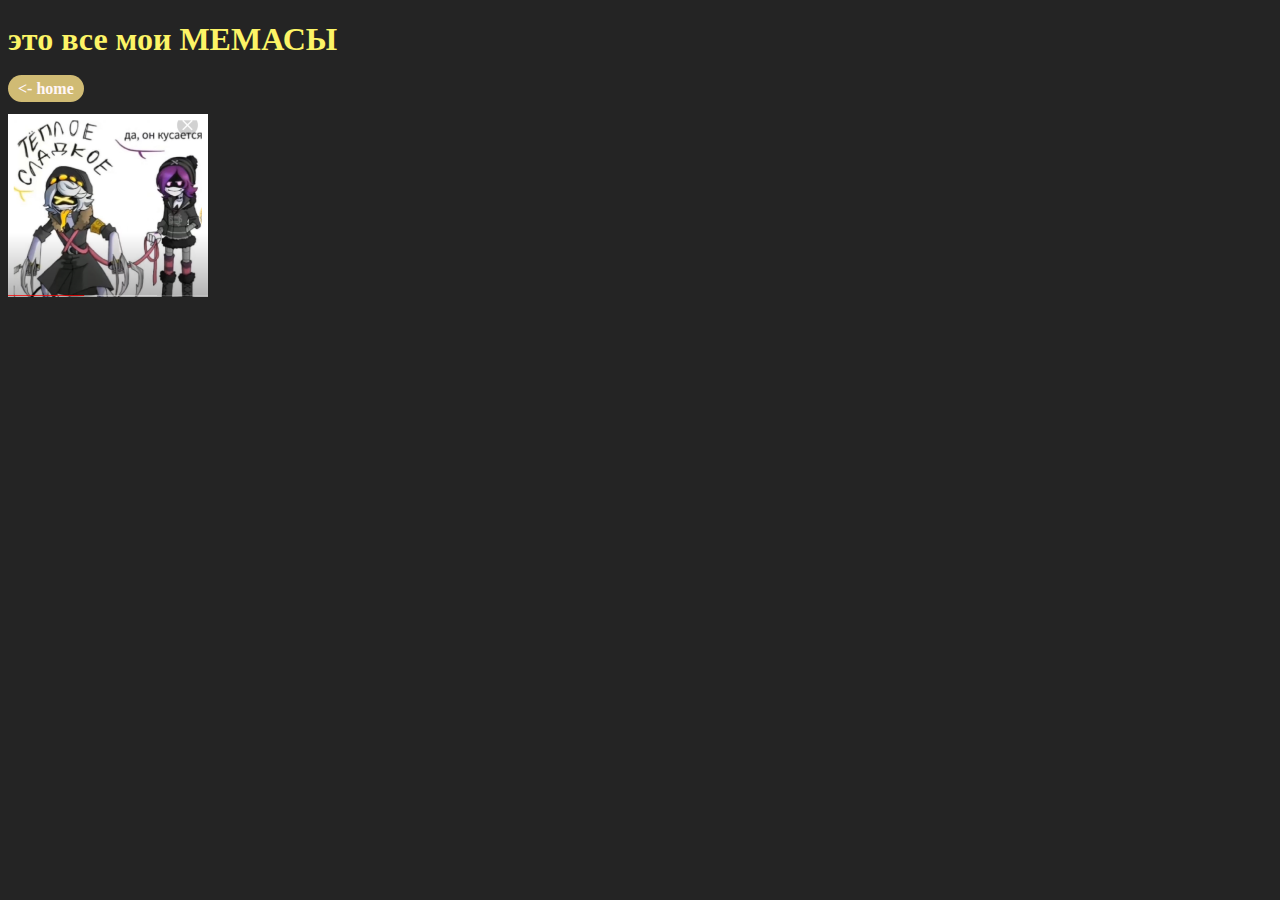
==== memes.html @ 7f5aba78 "Update memes.html" ====
﻿<!DOCTYPE html>

<html>
<head>
    <meta charset="utf-8" />
    <title>
        EFLOFLOP_projects_memes
    </title>
    <link rel="shortcut icon" href="bleki.jpg" />
    <link rel="stylesheet" href="world_stile.css">
</head>
<body>
    <h1>это все мои МЕМАСЫ</h1>
    <a  class="webpage" href="index.html" страница 1> <- home </a><p></p>
    <img src="mem1.PNG" alt="mem1.png" width ="200"/>
</body>
</html>
---- world_stile.css ----
a {
    color: #fff6f7;
    font-weight: bold;
    background-color: #e80000;
    padding: 5px 10px;
    border-radius: 20px;
    text-decoration: none;
}
body {
    color: #fcf466;
    background-color: #242424;
}
.webpage
{
    color: #fff6f7;
    background-color: #d0bb74;
}
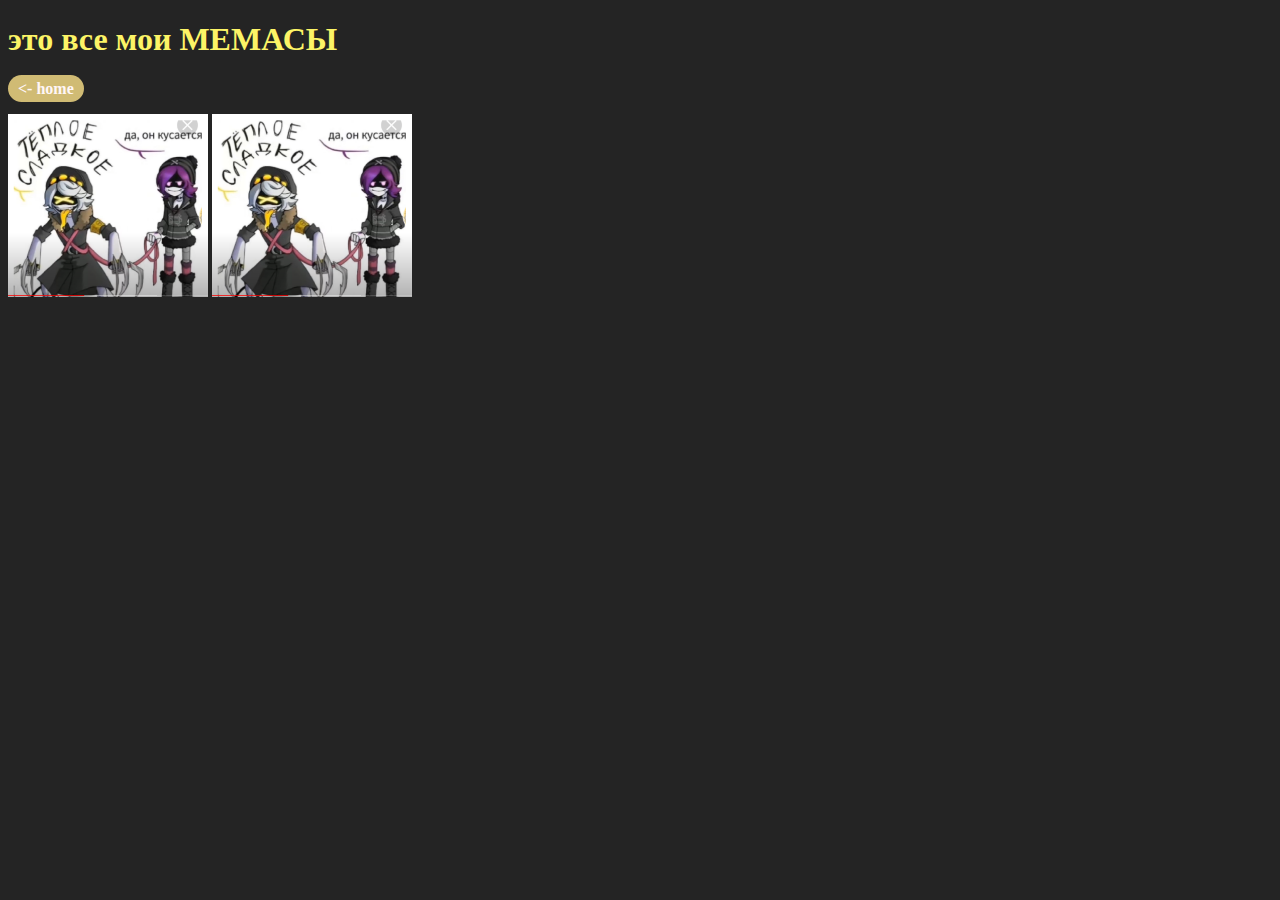
==== commit c7bab5d8: "Update memes.html" ====
--- a/memes.html
+++ b/memes.html
@@ -13,5 +13,6 @@
     <h1>это все мои МЕМАСЫ</h1>
     <a  class="webpage" href="index.html" страница 1> <- home </a><p></p>
     <img src="mem1.PNG" alt="mem1.png" width ="200"/>
+    <img src="mem1.PNG" alt="mem2.png" width ="200"/>
 </body>
 </html>
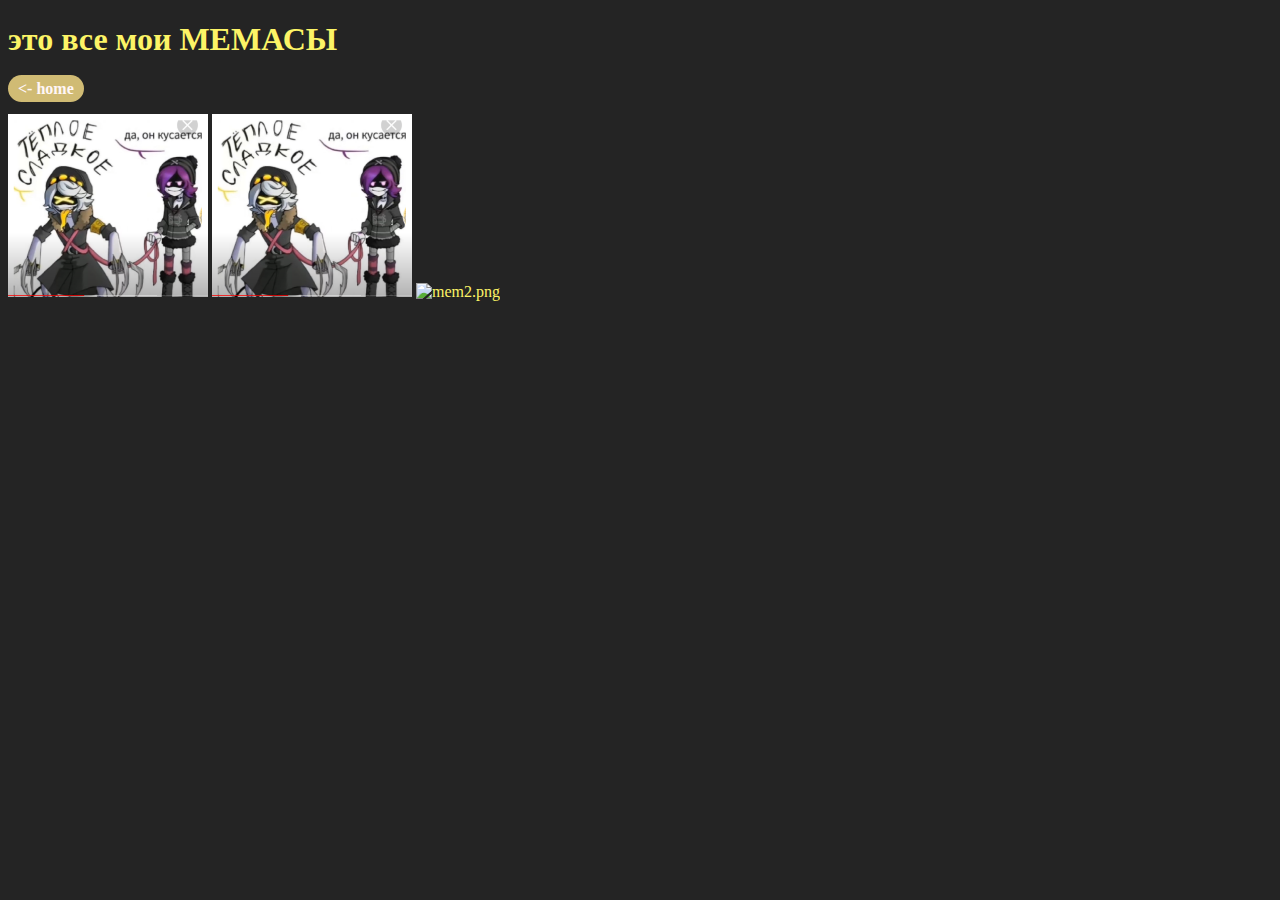
==== commit a2183ad7: "Update memes.html" ====
--- a/memes.html
+++ b/memes.html
@@ -14,5 +14,6 @@
     <a  class="webpage" href="index.html" страница 1> <- home </a><p></p>
     <img src="mem1.PNG" alt="mem1.png" width ="200"/>
     <img src="mem1.PNG" alt="mem2.png" width ="200"/>
+    <img src="mem3.PNG" alt="mem2.png" width ="200"/>
 </body>
 </html>
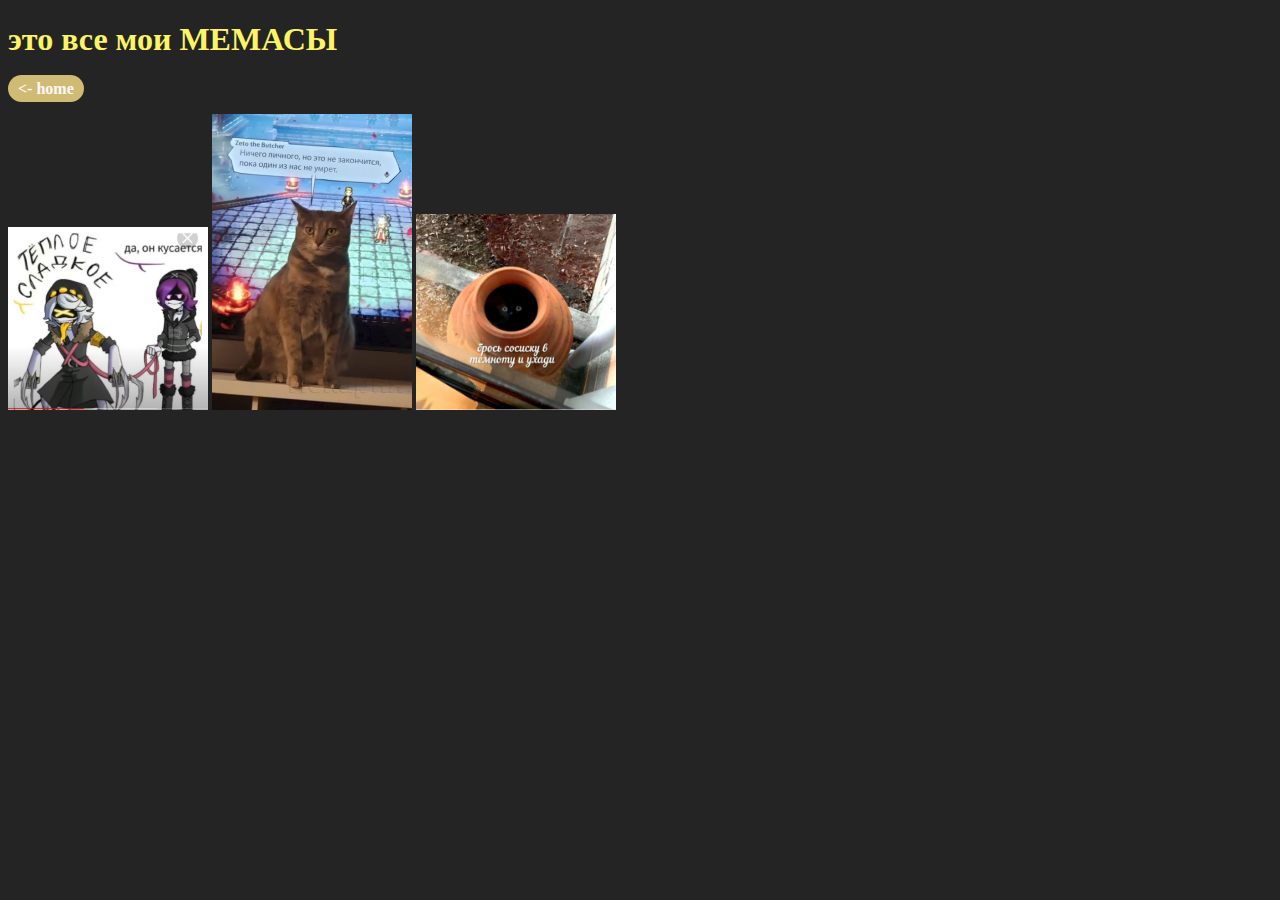
==== commit 53cef8c2: "Update memes.html" ====
--- a/memes.html
+++ b/memes.html
@@ -13,7 +13,7 @@
     <h1>это все мои МЕМАСЫ</h1>
     <a  class="webpage" href="index.html" страница 1> <- home </a><p></p>
     <img src="mem1.PNG" alt="mem1.png" width ="200"/>
-    <img src="mem1.PNG" alt="mem2.png" width ="200"/>
-    <img src="mem3.PNG" alt="mem2.png" width ="200"/>
+    <img src="mem2.PNG" alt="mem2.png" width ="200"/>
+    <img src="mem3.PNG" alt="mem3.png" width ="200"/>
 </body>
 </html>
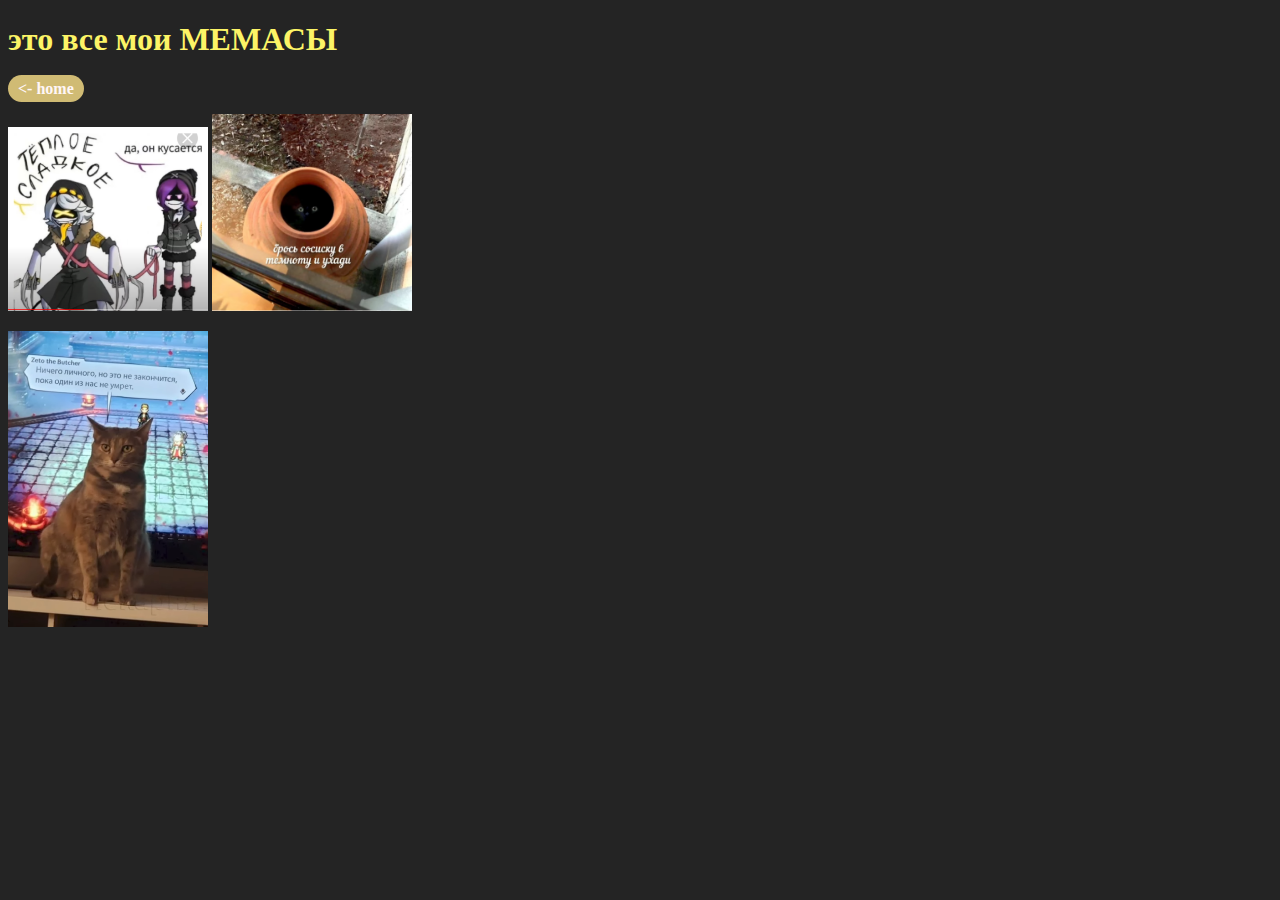
==== commit 330182cb: "Update memes.html" ====
--- a/memes.html
+++ b/memes.html
@@ -13,7 +13,7 @@
     <h1>это все мои МЕМАСЫ</h1>
     <a  class="webpage" href="index.html" страница 1> <- home </a><p></p>
     <img src="mem1.PNG" alt="mem1.png" width ="200"/>
+    <img src="mem3.PNG" alt="mem3.png" width ="200"/><p></p>
     <img src="mem2.PNG" alt="mem2.png" width ="200"/>
-    <img src="mem3.PNG" alt="mem3.png" width ="200"/>
 </body>
 </html>
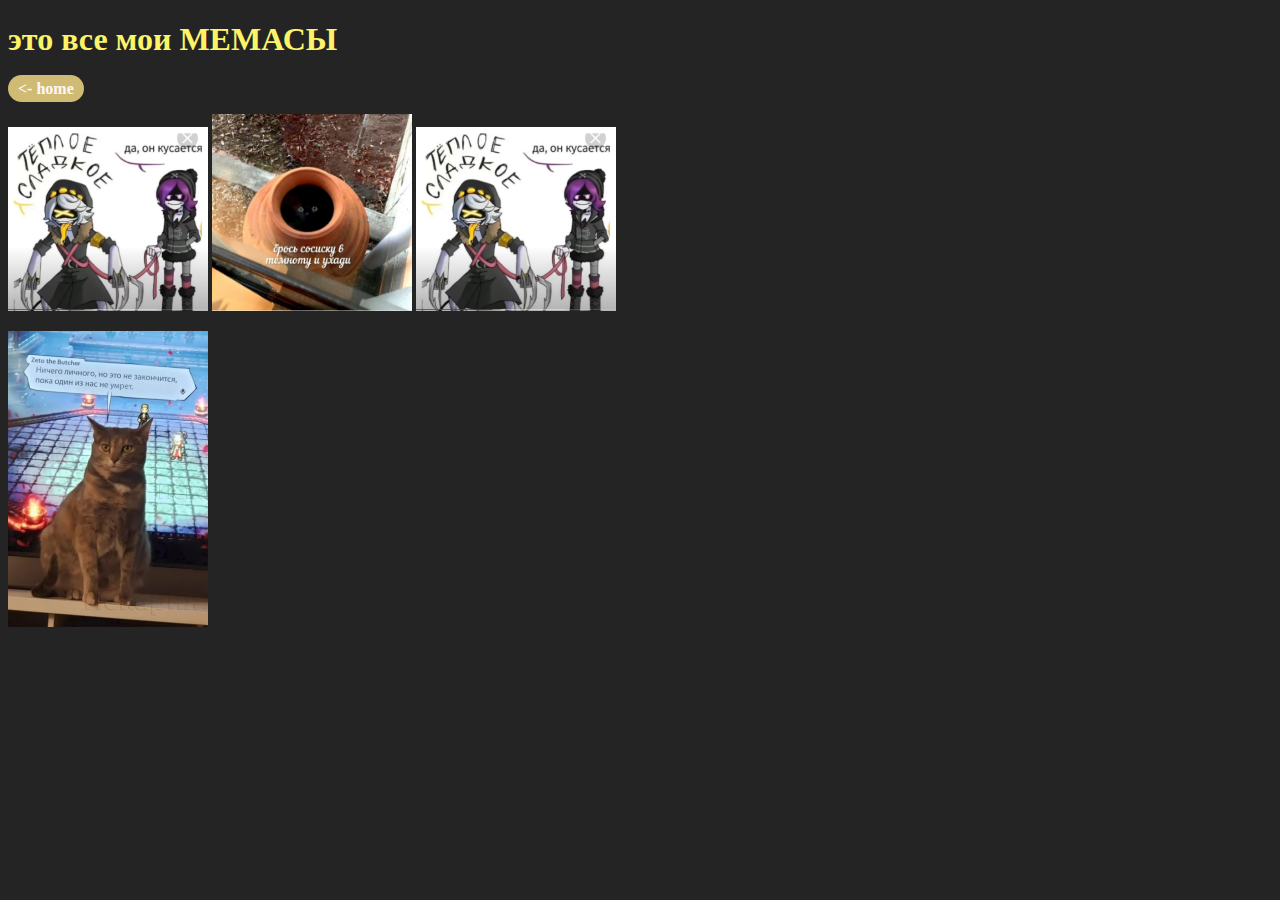
==== commit c3cae93f: "Update memes.html" ====
--- a/memes.html
+++ b/memes.html
@@ -13,7 +13,8 @@
     <h1>это все мои МЕМАСЫ</h1>
     <a  class="webpage" href="index.html" страница 1> <- home </a><p></p>
     <img src="mem1.PNG" alt="mem1.png" width ="200"/>
-    <img src="mem3.PNG" alt="mem3.png" width ="200"/><p></p>
+    <img src="mem3.PNG" alt="mem3.png" width ="200"/>
+    <img src="mem1.PNG" alt="mem4.png" width ="200"/><p></p>
     <img src="mem2.PNG" alt="mem2.png" width ="200"/>
 </body>
 </html>
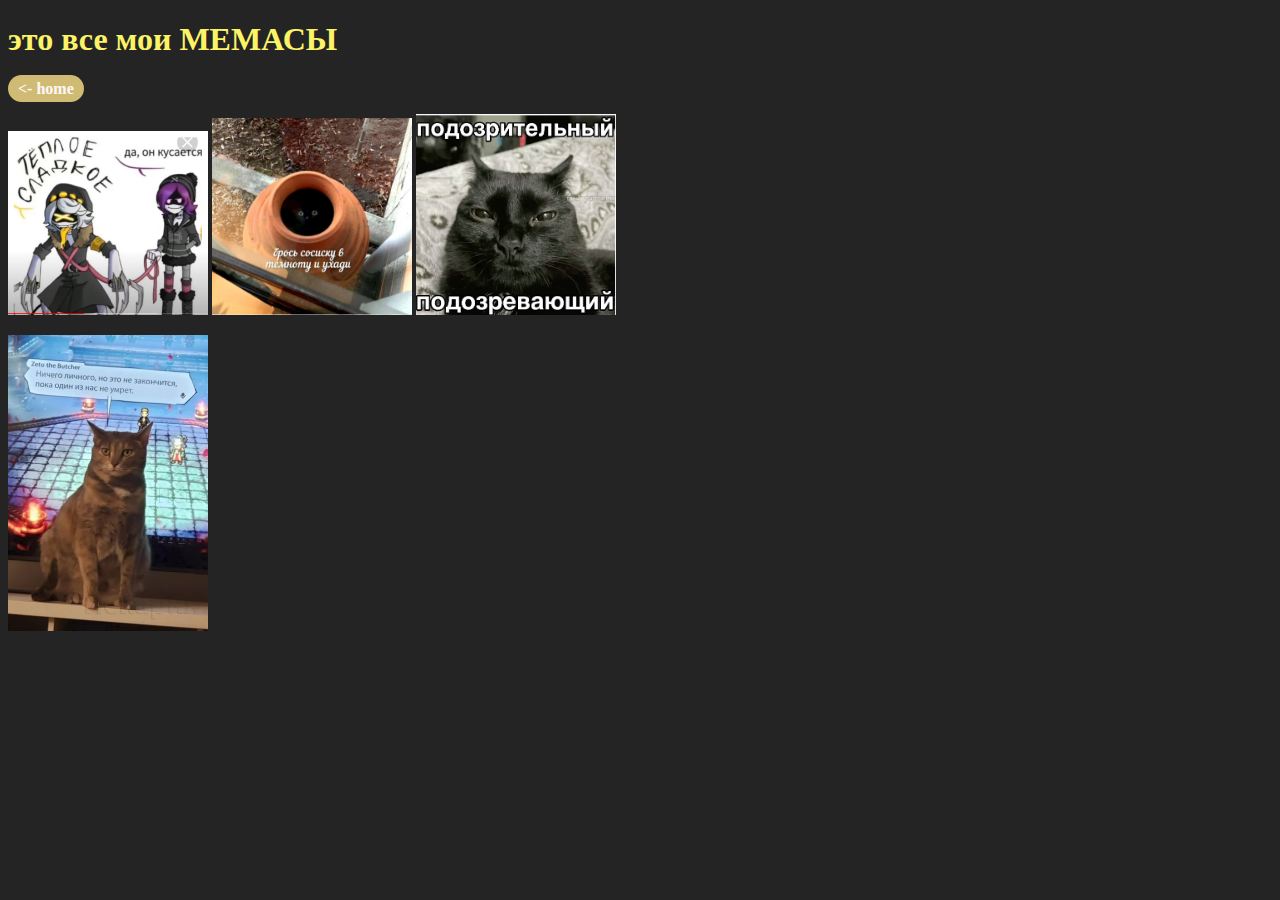
==== commit 130ffb88: "Update memes.html" ====
--- a/memes.html
+++ b/memes.html
@@ -14,7 +14,7 @@
     <a  class="webpage" href="index.html" страница 1> <- home </a><p></p>
     <img src="mem1.PNG" alt="mem1.png" width ="200"/>
     <img src="mem3.PNG" alt="mem3.png" width ="200"/>
-    <img src="mem1.PNG" alt="mem4.png" width ="200"/><p></p>
+    <img src="mem4.PNG" alt="mem4.png" width ="200"/><p></p>
     <img src="mem2.PNG" alt="mem2.png" width ="200"/>
 </body>
 </html>
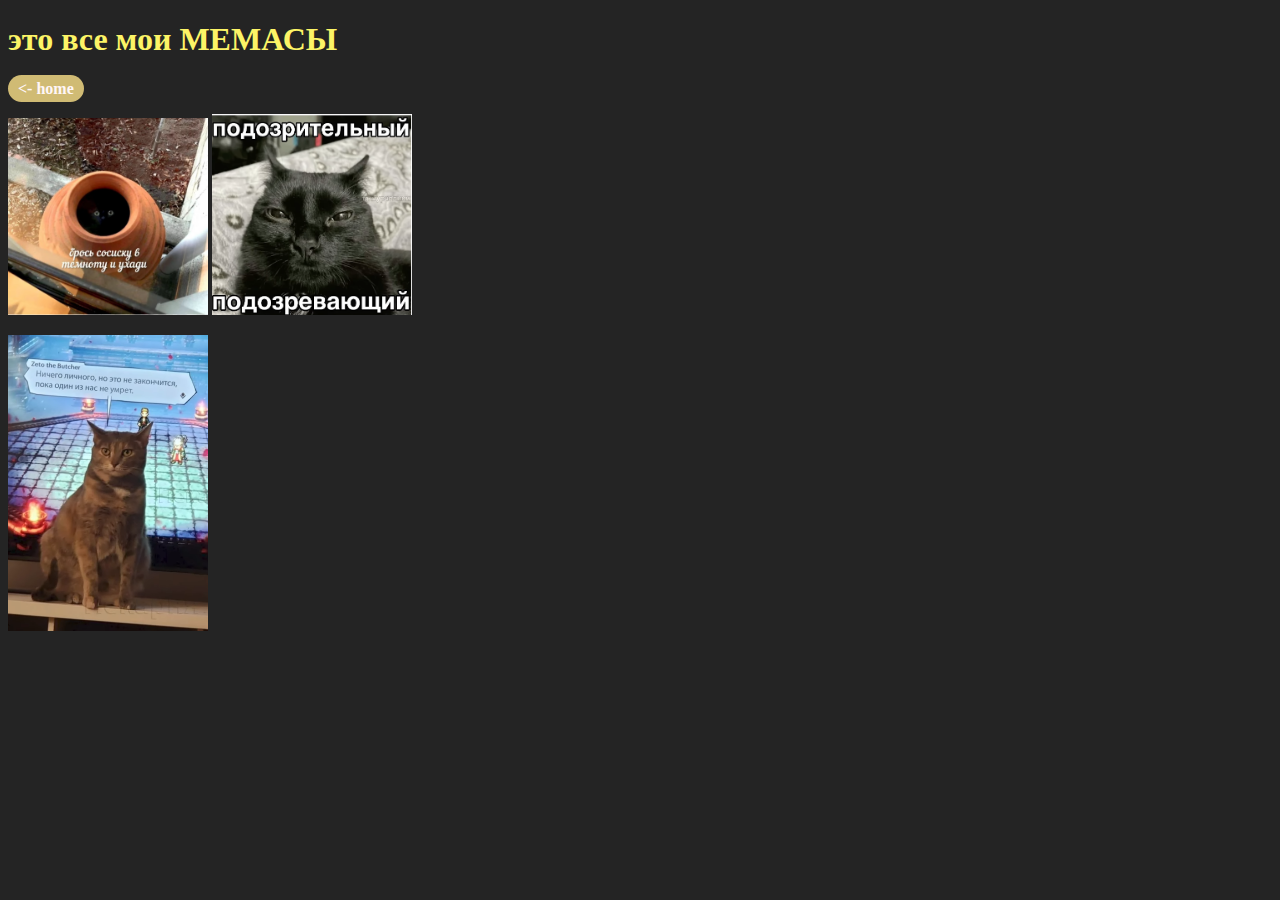
==== commit b35573c6: "Update memes.html" ====
--- a/memes.html
+++ b/memes.html
@@ -12,7 +12,6 @@
 <body>
     <h1>это все мои МЕМАСЫ</h1>
     <a  class="webpage" href="index.html" страница 1> <- home </a><p></p>
-    <img src="mem1.PNG" alt="mem1.png" width ="200"/>
     <img src="mem3.PNG" alt="mem3.png" width ="200"/>
     <img src="mem4.PNG" alt="mem4.png" width ="200"/><p></p>
     <img src="mem2.PNG" alt="mem2.png" width ="200"/>
